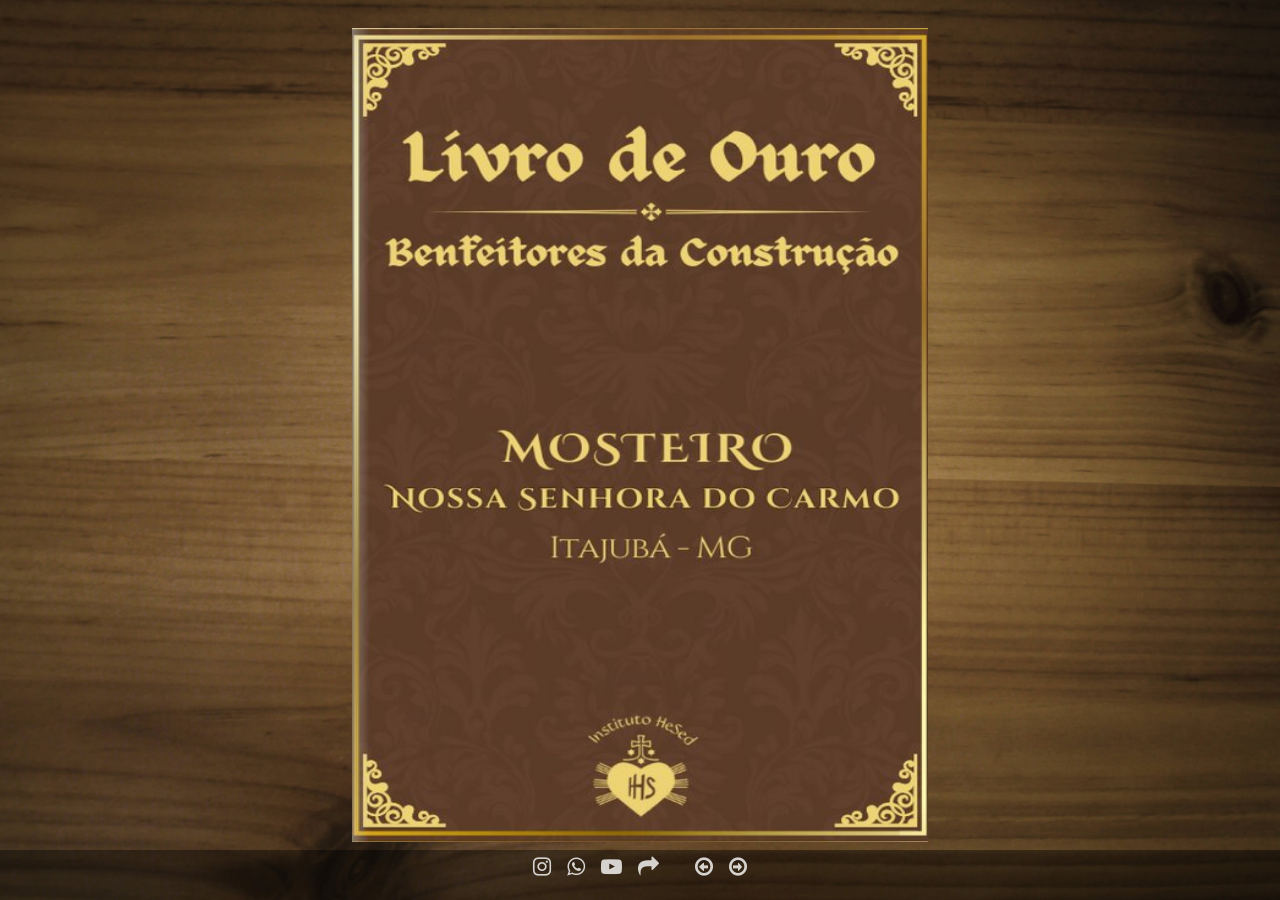
==== index.html @ 98cb9596 "Initial Commit" ====
<!DOCTYPE html>

<html xmlns="http://www.w3.org/1999/xhtml">
<head>
    <title>Livro de Ouro Instituto hesed Mosteiro Nossa Senhora do Carmo</title>
    <link href="hesed.ico" rel="shortcut icon" type="image/x-icon" />
    <meta content="text/html; charset=utf-8" http-equiv="Content-Type" />

    <!-- viewport -->
    <meta content="width=device-width,initial-scale=1" name="viewport" />

    <!-- add css style -->
    <link type="text/css" href="Content/style.css" rel="stylesheet" />
    <link type="text/css" href="Content/font-awesome.min.css" rel="stylesheet" />

    <!-- add js code -->
    <script src="Scripts/jquery.js"></script>
    <script src="Scripts/jquery_no_conflict.js"></script>
    <script src="Scripts/turn.js"></script>
    <script src="Scripts/wait.js"></script>
    <script src="Scripts/jquery.mousewheel.js"></script>
    <script src="Scripts/jquery.fullscreen.js"></script>
    <script src="Scripts/jquery.address-1.6.min.js"></script>
    <script src="App_Data/People.js"></script>
    <script>
    // === Geração Dinâmica das Páginas (Síncrona) ===
    (function() {
        var people = [];
        if (typeof peopleData !== 'undefined') {
            people = peopleData;
        } else {
            console.warn("Variável peopleData não encontrada. O livro carregará apenas as páginas fixas.");
        }

        people.sort(function(a, b) { return a.Number - b.Number; });
        var itensPorPagina = 15;
        var newListPeople = [];
        for (var pi = 0; pi < people.length; pi++) {
            var p = people[pi];
            var names = p.Name.split('\n');
            for (var ni = 0; ni < names.length; ni++) {
                newListPeople.push({ Id: p.Id, Number: p.Number, Name: names[ni].replace(/\r/g, '') });
            }
        }
        
        window.qtdFaltante = 800 - people.length;
        var numeroDePaginas = Math.ceil(newListPeople.length / itensPorPagina);
        
        window.generatedDeeplinks = '';
        window.generatedPages = '';
        
        for (var i = 0; i < numeroDePaginas; i++) {
            var pageItems = newListPeople.slice(i * itensPorPagina, (i + 1) * itensPorPagina);
            var lines = [];
            for (var k = 0; k < pageItems.length; k++) {
                var x = pageItems[k];
                var itemText = x.Name;
                
                var first = null;
                for (var j = 0; j < newListPeople.length; j++) {
                    if (newListPeople[j].Number === x.Number) {
                        first = newListPeople[j];
                        break;
                    }
                }
                
                var hasSiblings = false;
                for (var j = 0; j < newListPeople.length; j++) {
                    if (newListPeople[j].Number === x.Number && newListPeople[j] !== x) {
                        hasSiblings = true;
                        break;
                    }
                }
                
                if (hasSiblings && first.Name !== x.Name) {
                    var spaces = '';
                    var numLen = x.Number.toString().length + 5;
                    for (var s = 0; s < numLen; s++) {
                        spaces += '&nbsp;';
                    }
                    lines.push(spaces + itemText);
                } else {
                    lines.push(x.Number + ' - ' + itemText);
                }
            }
            
            var pageNum = i + 8;
            var nomesHtml = lines.join('<br>').trim();
            
            window.generatedPages += 
                '<!-- begin page ' + pageNum + ' -->' +
                '<div data-background-image="img/nomes.jpg">' +
                    '<div class="nomes">' + nomesHtml + '<\/div>' +
                    '<div class="fb5-cont-page-book">' +
                        '<div class="fb5-gradient-page"><\/div>' +
                        '<canvas id="canv' + pageNum + '"><\/canvas>' +
                        '<div class="fb5-page-book"><\/div>' +
                    '<\/div>' +
                '<\/div>' +
                '<!-- end page ' + pageNum + ' -->\n';
            
            window.generatedDeeplinks += '<li data-address="page' + pageNum + '" data-page="' + pageNum + '"><\/li>\n';
        }
    })();
    </script>
    <script src="Scripts/onload.js"></script>


    <style>
        html, body {
            position: relative;
            margin: 0;
            padding: 0;
            overflow: auto !important;
        }

        @font-face {
            font-family: 'Angista Script';
            src: url('fonts/Angista Script.otf') format('opentype'), url('fonts/Angista Script.ttf') format('truetype');
        }

        .nomes {
            position: absolute;
            top: 13%;
            left: 8%;
            text-align: left;
            width: 100%;
            color: #6c6240;
            font-weight: bolder;
            font-family: "Times New Roman";
            font-size: 1.2em !important;
        }

        @media only screen and (max-width: 1067px) {
            #fb5 .fb5-menu li a {
                font-size: 2.5em;
            }
        }
    </style>

</head>
<body>

    <!-- begin flipbook  -->
    <div id="fb5-ajax" data-cat="livro_de_ouro_hesed_itajuba" data-template="true">

        <!-- BACKGROUND FLIPBOOK -->
        <div class="fb5-bcg-book"></div>

        <!-- BEGIN PRELOADER -->
        <div class="fb5-preloader"></div>
        <!-- END PRELOADER -->

        <!-- BEGIN STRUCTURE HTML FLIPBOOK -->
        <div class="fb5" id="fb5">

            <!-- CONFIGURATION BOOK -->
            <section id="config">
                <ul>
                    <li key="page_width">918</li>
                    <!-- width for page -->
                    <li key="page_height">1298</li>
                    <!-- height for page -->
                    <li key="gotopage_width">25</li>
                    <!-- width for field input goto page -->
                    <li key="zoom_double_click">1</li>
                    <!-- value zoom after double click -->
                    <li key="zoom_step">0.06</li>
                    <!-- zoom step ( if click icon zoomIn or zoomOut -->
                    <li key="toolbar_visible">true</li>
                    <!-- enabled/disabled toolbar -->
                    <li key="tooltip_visible">false</li>
                    <!-- enabled/disabled tooltip for icon -->
                    <li key="deeplinking_enabled">true</li>
                    <!-- enabled/disabled deeplinking -->
                    <li key="lazy_loading_pages">false</li>
                    <!-- enabled/disabled lazy loading for pages in flipbook -->
                    <li key="lazy_loading_thumbs">false</li>
                    <!-- enabled/disabled lazdy loading for thumbs -->
                    <li key="double_click_enabled">true</li>
                    <!-- enabled/disabled double click mouse for flipbook -->
                    <li key="rtl">false</li>
                    <!-- enabled/disabled 'right to left' for eastern countries -->
                    <li key="pdf_url"></li>
                    <!-- pathway to a pdf file ( the file will be read live ) -->
                    <li key="pdf_scale">1</li>
                    <!-- to live a pdf file (if you want to have a strong zoom - increase the value) -->
                    <li key="page_mode">single</li>
                    <!-- value to 'single', 'double', or 'auto' -->
                    <li key="sound_sheet">img/turning_page.mp3</li>
                    <!-- sound for sheet -->
                </ul>
            </section>

            <!-- BEGIN CONTAINER BOOK -->
            <div id="fb5-container-book">
                <!-- BEGIN deep linking -->
                <section id="fb5-deeplinking">
                    <ul id="fb5-deeplinking-ul">
                        <li data-address="page1" data-page="1"></li>
                        <li data-address="page2" data-page="2"></li>
                        <li data-address="page3" data-page="3"></li>
                        <li data-address="page4" data-page="4"></li>
                        <li data-address="page5" data-page="5"></li>
                        <li data-address="page6" data-page="6"></li>
                        <li data-address="page7" data-page="7"></li>
                        <script>
                            var me = document.scripts[document.scripts.length - 1];
                            me.insertAdjacentHTML('beforebegin', window.generatedDeeplinks);
                            me.parentNode.removeChild(me);
                        </script>
                    </ul>
                </section>
                <!-- END deep linking -->

                <!-- BEGIN ABOUT -->
                <section id="fb5-about">
                </section>
                <!-- END ABOUT -->


                <!-- BEGIN LINKS -->
                <section id="links">
                </section>
                <!-- END LINKS -->

                <!-- BEGIN PAGES -->
                <div id="fb5-book">

                    <!-- begin page 1 -->
                    <div data-background-image="img/1.jpg">
                        <!-- container page book -->
                        <div class="fb5-cont-page-book">
                            <!-- gradient for page -->
                            <div class="fb5-gradient-page"></div>
                            <!-- PDF.js -->
                            <canvas id="canv1"></canvas>
                            <!-- description for page -->
                            <div class="fb5-page-book">
                            </div>
                        </div>
                        <!-- end container page book -->
                    </div>
                    <!-- end page 1 -->

                    <!-- begin page 2 -->
                    <div data-background-image="img/2.jpg">
                        <!-- container page book -->
                        <div class="fb5-cont-page-book">
                            <!-- gradient for page -->
                            <div class="fb5-gradient-page"></div>
                            <!-- PDF.js -->
                            <canvas id="canv2"></canvas>
                            <!-- description for page -->
                            <div class="fb5-page-book">
                            </div>
                        </div>
                        <!-- end container page book -->
                    </div>
                    <!-- end page 2 -->

                    <!-- begin page 3 -->
                    <div data-background-image="img/3.jpg">
                        <!-- container page book -->
                        <div class="fb5-cont-page-book">
                            <!-- gradient for page -->
                            <div class="fb5-gradient-page"></div>
                            <!-- PDF.js -->
                            <canvas id="canv3"></canvas>
                            <!-- description for page -->
                            <div class="fb5-page-book">
                            </div>
                        </div>
                        <!-- end container page book -->
                    </div>
                    <!-- end page 3 -->

                    <!-- begin page 4 -->
                    <div data-background-image="img/4.jpg">
                        <!-- container page book -->
                        <div class="fb5-cont-page-book">
                            <!-- gradient for page -->
                            <div class="fb5-gradient-page"></div>
                            <!-- PDF.js -->
                            <canvas id="canv4"></canvas>
                            <!-- description for page -->
                            <div class="fb5-page-book">
                            </div>
                        </div>
                        <!-- end container page book -->
                    </div>
                    <!-- end page 4 -->

                    <!-- begin page 5 -->
                    <div data-background-image="img/5.jpg">
                        <div id="qtdFaltanteDiv" class="nomes" style="font-family: 'Angista Script' !important; top: 60% !important; left: 15% !important; color: #504930">
                            Faltam
                            <span id="qtdFaltante"></span>
                            nomes para atingirmos a meta
                        </div>
                        <!-- container page book -->
                        <div class="fb5-cont-page-book">
                            <!-- gradient for page -->
                            <div class="fb5-gradient-page"></div>
                            <!-- PDF.js -->
                            <canvas id="canv5"></canvas>
                            <!-- description for page -->
                            <div class="fb5-page-book">
                            </div>
                        </div>
                        <!-- end container page book -->
                    </div>
                    <!-- end page 5 -->

                    <!-- begin page 6 -->
                    <div data-background-image="img/6.jpg">

                        <!-- container page book -->
                        <div class="fb5-cont-page-book">
                            <!-- gradient for page -->
                            <div class="fb5-gradient-page"></div>
                            <!-- PDF.js -->
                            <canvas id="canv6"></canvas>
                            <!-- description for page -->
                            <div class="fb5-page-book">
                            </div>
                        </div>
                        <!-- end container page book -->
                    </div>
                    <!-- end page 6 -->

                    <!-- begin page 7 -->
                    <div data-background-image="img/7.jpg">
                        <!-- container page book -->
                        <div class="fb5-cont-page-book">
                            <!-- gradient for page -->
                            <div class="fb5-gradient-page"></div>
                            <!-- PDF.js -->
                            <canvas id="canv7"></canvas>
                            <!-- description for page -->
                            <div class="fb5-page-book">
                            </div>
                        </div>
                        <!-- end container page book -->
                    </div>
                    <!-- end page 7 -->
                    <script>
                        var me = document.scripts[document.scripts.length - 1];
                        me.insertAdjacentHTML('beforebegin', window.generatedPages);
                        me.parentNode.removeChild(me);
                    </script>
                </div>
                <!-- END PAGES -->
            </div>
            <!-- END CONTAINER BOOK -->

            <!-- BEGIN FOOTER -->
            <div id="fb5-footer">

                <div class="fb5-bcg-tools"></div>


                <div class="fb5-menu" id="fb5-center">
                    <ul>
                        <!-- icon_instagram -->
                        <li>
                            <a title="Visite nossa página do Instagram" href="https://instagram.com/_institutoheseditajuba" target="_blank"><i class="fa fa-instagram"></i></a>
                        </li>

                        <!-- icon_whatsapp -->
                        <li>
                            <a title="Entre em contato pelo Whatsapp" onclick="contatoWhatsApp()"><i class="fa fa-whatsapp"></i></a>
                        </li>

                        <!-- icon_youtube -->
                        <li>
                            <a title="Conheça nosso canal no Youtube" href="https://www.youtube.com/@institutohesed" target="_blank"><i class="fa fa-youtube-play"></i></a>
                        </li>

                        <!-- icon_share -->
                        <li>
                            <a title="Compartilhe esta página do livro" onclick="compartilhar()"><i class="fa fa-share"></i></a>
                        </li>


                        <li>&nbsp;</li>

                        <li>
                            <a title="Página Anterior" class="fb5-arrow-left"><i class="fa fa-arrow-circle-o-left"></i></a>
                        </li>
                        <li>
                            <a title="Próxima Página" class="fb5-arrow-right"><i class="fa fa-arrow-circle-o-right"></i></a>
                        </li>
                    </ul>
                </div>
            </div>
            <!-- END FOOTER -->

            <!-- BEGIN ALL PAGES -->
            <div id="fb5-all-pages" class="fb5-overlay">

                <section class="fb5-container-pages">

                    <div id="fb5-menu-holder">

                        <ul id="fb5-slider">

                            <!-- thumb 1 -->
                            <li class="1">
                                <img alt="" data-src="img/1_.jpg" />
                            </li>
                            <!-- thumb 2 -->
                            <li class="2">
                                <img alt="" data-src="img/2_.jpg" />
                            </li>
                            <!-- thumb 3 -->
                            <li class="3">
                                <img alt="" data-src="img/3_.jpg" />
                            </li>
                            <!-- thumb 4 -->
                            <li class="4">
                                <img alt="" data-src="img/4_.jpg" />
                            </li>
                            <!-- thumb 5 -->
                            <li class="5">
                                <img alt="" data-src="img/5_.jpg" />
                            </li>
                            <!-- thumb 6 -->
                            <li class="6">
                                <img alt="" data-src="img/6_.jpg" />
                            </li>
                            <!-- thumb 7 -->
                            <li class="7">
                                <img alt="" data-src="img/7_.jpg" />
                            </li>

                        </ul>

                    </div>

                </section>

            </div>
            <!-- END ALL PAGES -->

            <!-- BEGIN SOUND FOR SHEET  -->
            <audio preload="auto" id="sound_sheet"></audio>
            <!-- END SOUND FOR SHEET -->

            <!-- BEGIN CLOSE LIGHTBOX  -->
            <div id="fb5-close-lightbox">
                <i class="fa fa-times pull-right"></i>
            </div>
            <!-- END CLOSE LIGHTBOX -->


        </div>
        <!-- END STRUCTURE HTML FLIPBOOK -->


    </div>
    <!-- end flipbook -->

    <script>
        function compartilhar() {
            var link = window.location.href;
            var titulo = 'Livro de Ouro - Hesed Itajubá';
            var texto = 'O Instituto Hesed, Mosteiro Nossa Senhora do Carmo Itajubá-MG está iniciando uma nova Campanha do Rebouco, parte Hidráulica e Esgoto. Para o bom êxito desta Campanha é necessário a ajuda de Oitocentas pessoas que ajude com o valor de 300 reais. Assinando o Livro de Ouro, você estará contribuindo para a realização dessa importante etapa da construção. Faça parte dessa história e compartilhe essa campanha em suas redes sociais e junte seus amigos e familiares para alcançarmos a nossa meta, contamos com sua ajuda!!! Deus lhe pague e conte com nossas orações 🙏🏼';

            if (navigator.share !== undefined) {
                navigator.share({
                    title: titulo,
                    text: texto,
                    url: link,
                })
                    .then(function () { console.log('Successful share'); })
                    .catch(function (error) { console.log('Error sharing', error); });
            } else {
                var whatsappUrl = 'https://api.whatsapp.com/send?text=' + encodeURIComponent(texto + ' ' + link);
                window.open(whatsappUrl, '_blank');
            }
        }

        function compartilharFacebook() {
            var url = window.location.href;
            window.open("https://www.facebook.com/sharer/sharer.php?u=" + encodeURIComponent(url), "_blank");
        }

        function compartilharTelegram() {
            var url = window.location.href;
            window.open("https://telegram.me/share/url?url=" + encodeURIComponent(url), "_blank");
        }

        function contatoWhatsApp() {
            window.open("https://api.whatsapp.com/send/?phone=553584524784&text=Quero%20fazer%20parte%20dessa%20hist%C3%B3ria&type=phone_number&app_absent=0", "_blank");
        }

        function compartilharWhatsApp() {
            window.open("https://api.whatsapp.com/send/?phone=553584524784&text=Ave%20Maria%20Quero%20fazer%20parte%20dessa%20hist%C3%B3ria&type=phone_number&app_absent=0", "_blank");
        }
    </script>
</body>
</html>
---- Content/style.css ----
@import url('reset.css');
@import url('static.css');
@import url('elements.css');
@import url('preloader.css');


#fb5-ajax{
  	margin-bottom:30px;
	position:relative;
}


#fb5-ajax a {
	-webkit-transition: none;
	-moz-transition:    none;
	-ms-transition:     none;
	-o-transition:      none;
	transition:         none;	
}

#fb5-ajax.fb5-fullbrowser{
	position:fixed;
	left:0px;
	top:220px;
	right:0px;
	bottom:0px;
   	margin-bottom:0;  	
}

#fb5-ajax.fullScreen,#fb5-ajax[data-template="true"] {
    margin-bottom:0;   
  
    position:fixed;
	left:0;
	top:0;
	right:0;
	bottom:0;	
}


#fb5-ajax .fb5-bcg-book{
	opacity:1;
	position:absolute;
	top:0;
	left:0;
    background: none no-repeat center center;
	background-size:cover;
	-moz-background-size:cover;
	-webkit-background-size:cover;
    width:100%;
	height:100%;
}


#fb5{
   font-family:Arial,sans-serif;	
   font-size:14px;	
   -webkit-text-size-adjust:none;
   position:absolute;
   overflow:hidden;
   top:0;
   left:0;
   display:block;
   width:100%;
   height:100%;
   opacity:0;
   
}

/* begin lightbox /*/
#fb5-ajax.fb5-lightbox {  
    position:fixed !important; 	
  	left:0px !important;
	top:0px !important;
	right:0px !important;
	bottom:0px !important;
	z-index:99999 !important;
}

#fb5-ajax #fb5-close-lightbox{
	display:none;
}


#fb5-ajax.fb5-lightbox #fb5-close-lightbox{
	display:block;
	position:absolute;
	top:55px;
	right:1%;
	font-size:40px;
	color:white;
	cursor:pointer;
	opacity:1;
}

#fb5-ajax.fb5-lightbox #fb5-close-lightbox i{
   line-height:.65 !important;
  
}

/* end lightbox /*/



/* =  Gradient ( for right page )
--------------------------*/

.fb5-gradient-page{

width:100%;
height:100%;
position:absolute;	
top:0;
left:0;

	
}

/* =  Gradient ( for left page )
--------------------------*/

#fb5 .turn-page.odd .fb5-cont-page-book > .fb5-gradient-page {
	

/* Permalink - use to edit and share this gradient: http://colorzilla.com/gradient-editor/#ffffff+97,cccccc+100&0+97,0.22+100 */
background: -moz-linear-gradient(left, rgba(255,255,255,0) 97%, rgba(204,204,204,0.22) 100%); /* FF3.6-15 */
background: -webkit-linear-gradient(left, rgba(255,255,255,0) 97%,rgba(204,204,204,0.22) 100%); /* Chrome10-25,Safari5.1-6 */
background: linear-gradient(to right, rgba(255,255,255,0) 97%,rgba(204,204,204,0.22) 100%); /* W3C, IE10+, FF16+, Chrome26+, Opera12+, Safari7+ */
filter: progid:DXImageTransform.Microsoft.gradient( startColorstr='#00ffffff', endColorstr='#38cccccc',GradientType=1 ); /* IE6-9 */
}




#fb5 .turn-page.even .fb5-cont-page-book > .fb5-gradient-page {
/* Permalink - use to edit and share this gradient: http://colorzilla.com/gradient-editor/#cccccc+0,ffffff+10&0.41+0,0+9 */
background: -moz-linear-gradient(left, rgba(204,204,204,0.41) 0%, rgba(250,250,250,0) 3%, rgba(255,255,255,0) 10%); /* FF3.6-15 */
background: -webkit-linear-gradient(left, rgba(204,204,204,0.41) 0%,rgba(250,250,250,0) 3%,rgba(255,255,255,0) 10%); /* Chrome10-25,Safari5.1-6 */
background: linear-gradient(to right, rgba(204,204,204,0.41) 0%,rgba(250,250,250,0) 3%,rgba(255,255,255,0) 10%); /* W3C, IE10+, FF16+, Chrome26+, Opera12+, Safari7+ */
filter: progid:DXImageTransform.Microsoft.gradient( startColorstr='#69cccccc', endColorstr='#00ffffff',GradientType=1 ); /* IE6-9 */
}



#fb5 #fb5-container-book {
	position: absolute;
	z-index: 5;
	display: none;
	width: 1100px; height: 715px;
}

.remove_scroll{
  overflow: hidden;	
}


#fb5 fieldset{
	
	
}


#fb5 #fb5-deeplinking{
  display:none;	
}



#test{
   margin:0 auto;
   width:100%;
}

#fb5 #page.mobile {
		width: 550px; height: 358px;
		margin: -210px 0 0 -275px;
	}
	
#fb5 #page .padding { /*padding: 0 34px;*/ }



#fb5 .cursor-grab {
	cursor: -webkit-grab;
	cursor: -moz-grab;
}


#fb5 .fb5-overlay {
	position: absolute; left: -10000px; top: 0; z-index: 20;
	
	/*background: url(../img/bg-overlay.png);/*/
	background:rgba(0,0,0,0);
	
	width: 100%; height: 100%;
	display:none;
}

#fb5 .fb5-overlay.active { left: 0; display:block; }


/* = Back button
-------------------------------------------------------------- */
   #fb5 #fb5-button-back{
	color:#FFFFFF;
	position:absolute;
	left:-5px;
	bottom:45px;
	background-color:#64C8D3;
	border-radius: 4px 4px 4px 4px;
	padding:5px;
	padding-left:15px;
	padding-right:10px;
	font-size:12px;
	font-weight:bold;
	margin-top:-45px;
  }
  #fb5 #fb5-button-back:hover{
	color:#64C8D3;  
	background-color:#FFFFFF
  }


/* = About
-------------------------------------------------------------- */

	#fb5 #fb5-about {
		position: absolute; z-index: 5;
		width: 45%; display: none;
		/*padding-top: 6%;/*/
	}

	#fb5 #fb5-about h1,
	#fb5 #fb5-about h2,
	#fb5 #fb5-about h3,
	#fb5 #fb5-about h4,
	#fb5 #fb5-about h5,
	#fb5 #fb5-about h6 {
		margin: 0 0 .5em 0;
		padding:0px;
		font-size: 1.375em;
		color: #64c8d3;
		-webkit-font-smoothing: antialiased;
		text-transform:none;
	}
	
	#fb5 #fb5-about h3{
		background: url(../img/arrow-right.png) no-repeat 0 50%;	
		padding: 0 0 0 25px;	
	}
	
	#fb5 #fb5-about ul,#fb5-about ol {
		list-style:disc;
		margin: 0;
		padding-left:10px;
		padding-top:0%;
		padding-bottom:2%;
	}
	
	#fb5 #fb5-about li {
		color: #cfeaee;
		margin-bottom:4px;
	}
		
	
	#fb5 #fb5-about p {
		/*font-size: 0.688em;/*/
		color: #cfeaee;
		margin-bottom:4%;
	}
	
	#fb5 #fb5-about a {
		color:#ffffff;	
		text-decoration:underline;
	}
	
	#fb5 #fb5-about a:hover {
		/*color:#ffffff;/*/	
		text-decoration:none;
	}



/* = Book
-------------------------------------------------------------- */

#fb5 #fb5-book {
	position: relative; z-index: 10;
	width: 100%; height:100%;
}

#fb5 #fb5-book .turn-page {
	background-color:#FFF;
	background-size: 100% 100%;
}

#fb5 .fb5-double {
	background-size: 200% 100% !important;
}

#fb5 .fb5-double.fb5-first {
	background-position: 0% 0%;
}

#fb5 .fb5-double.fb5-second {
	background-position: -100% 0%;
}







	/* = Nav Arrows
	---------------------------------------- */
	
	#fb5 .fb5-nav-arrow {
		position: absolute; top: 50%; z-index: 15;
		background: url(../img/arrow-navpage.png);
		width: 34px; height: 136px;
		margin-top: -68px;
	}
		
	#fb5 .fb5-nav-arrow.next			{ right: -34px; background-position: 0 0; }
	#fb5 .fb5-nav-arrow.next:hover	{ background-position: 0 -186px; }
	
	#fb5 .fb5-nav-arrow.prev			{ left: -34px; background-position: 0 -372px; display: none; }
	#fb5 .fb5-nav-arrow.prev:hover	{ background-position: 0 -558px; }
	
	#fb5 .fb5-nav-arrow.next{
		transform-origin:0 center;
		-ms-transform-origin:0 center;
		-webkit-transform-origin:0 center;		 
    }
	
	#fb5 .fb5-nav-arrow.prev{
		transform-origin:right center;
		-ms-transform-origin:right center;
		-webkit-transform-origin:right center;		 
    }
	
		/*#page.mobile .fb5-nav-arrow.next { right: -24px; }*/



	/* = Cover
	---------------------------------------- */

	#fb5 #fb5-logo-cover {
		position: absolute; right: 10px; bottom: 10px; z-index: 5;
	}	

	#fb5 #fb5-cover ul {
		position:absolute;
		top:50%;
		-webkit-transform: translate(0,-50%);
        -ms-transform: translate(0,-50%);
		-moz-transform: translate(0,-50%);
		-o-transform: translate(0,-50%);
        transform: translate(0,-50%);
		clear: both;
		width: 100%;
		list-style: none;
		padding: 20px 0;
		border-top: 1px solid #e2e2e2;
		border-bottom: 1px solid #e2e2e2;
	}
	
	#fb5 #fb5-cover ul:after { clear: both; content: ''; display: block; }
	
	#fb5 #fb5-cover li {
		float: left;
		width: 28.3%;
		margin: 0 2.5%;
		list-style:none;
	}
		
	#fb5 #fb5-cover li,
	#fb5 #fb5-cover img {
		-moz-user-select: -moz-none;
		-khtml-user-select: none;
		-webkit-user-select: none;
		user-select: none;
		box-shadow:none;
	}
		
	#fb5 #fb5-cover li:last-child {
		margin-right: 0;
	}

	#fb5 #fb5-cover li img {
		float: left;
		width: 100%;
	}
	
	#fb5 a img {		
	     -moz-transition-duration: .5s;	
		 -webkit-transition-duration: .5s;
		 -ms-transition-duration: .5s;	
		 background-color: rgba(255,255,255,.01);	
	}
			
	#fb5 a img:hover {
		opacity: 0.5;		
	}
			


	/* = End
	---------------------------------------- */

	#fb5 #end { text-align: center; }
	
	#fb5 #end p { padding-top: 60%; }



	/* = Meta data
	---------------------------------------- */

	#fb5 #fb5-book .fb5-meta {
		position: absolute; bottom: 1%;
	}

	#fb5 .fb5-meta .fb5-num {
			font-weight: bold;
			font-size: 12px;
			color: #666;
	}
		
	#fb5 .fb5-meta .fb5-description {
			font-size: 11px;
			color: #666;
	        font-family:Arial,sans-serif;
	}

	#fb5 .fb5-meta.fb5-left { 
			left:3%;
	}
	
	#fb5 .fb5-meta.fb5-left .fb5-num {
		    padding-right: 10px;
	}
		
	#fb5 .fb5-meta.fb5-right {
			right:3%;
			text-align: right;
	}
		
	#fb5 .fb5-meta.fb5-right .fb5-num {
				padding-left: 10px;
	}
			
			
			
			
	/*= Video in lightbox
	----------------------------*/

	#v5_lightbox {
		width:100%;
		height:100%;
		z-index:555789;
		position:fixed;	
		display:block;	
		top:0px;
	}

	#v5_lightbox .bcg{
		width:100%;
		height:100%;
		background-color:#000;
		opacity:.7;	
		position:absolute;	
		cursor:pointer;
	}
    
	
	/* --------------------------*/
	
	.fb5-cont-page-book{
		position:absolute;		
	}
	
	#fb5 .fb5-page-book {
		
		position:absolute;
	    -webkit-hyphens:none;
        -moz-hyphens:none;
        -ms-hyphens:none;
        hyphens:none;	
		overflow:hidden;
	}
	
	
	#fb5 .fb5-page-book .center {
		/*text-align:center;
		padding-top:65%;/*/
	}
	
	#fb5 .fb5-page-book img {
		border:none;
		padding:0;
	}
	
	#fb5 .fb5-page-book p {
		margin-bottom:20px;
		line-height:1.5;
	}
	
	#fb5 .fb5-page-book a {
		text-decoration:underline;
		color:#64C8D3;
		font-weight:bold;
	}
	
	#fb5 .fb5-page-book p a:hover {
		text-decoration:none;
	}
	
	#fb5 .fb5-page-book h1,
	#fb5 .fb5-page-book h2,
	#fb5 .fb5-page-book h3,
	#fb5 .fb5-page-book h4,
	#fb5 .fb5-page-book h5,
	#fb5 .fb5-page-book h6 {
	   font-family:Arial,sans-serif;
	   text-transform:none;
	   margin:0px;
	   
	}	
	
	#fb5 .fb5-page-book ul {
	    list-style: disc inside;
		margin-bottom:3% !important;
	}
	
	#fb5 .fb5-page-book ul li {
	   margin-bottom:2px;
	   list-style: disc inside;
	}
	
	#fb5 .fb5-page-book ol{		 
		margin-bottom:3% !important;	
	}
	
	#fb5 .fb5-page-book ol li {
	    list-style: decimal inside;
	}
	
	
	#fb5 .fb5-page-book ul li a, #fb5 .fb5-page-book ol li a {
	   color:#77797F;
	   font-weight:normal;	
	   text-decoration:none;
	}
	
	#fb5 .fb5-page-book ul li a:hover, #fb5 .fb5-page-book ol li a:hover {
	   text-decoration:underline;
	}
	
	#fb5 .fb5-page-book a:hover img {
      /* opacity:0.8;  /*/	  
	}
	
	
	/* =WordPress Core
-------------------------------------------------------------- */
#fb5 .fb5-page-book .alignnone,.#fb5-about .alignnone {
    margin: 5px 20px 20px 0;
}

#fb5 .fb5-page-book.aligncenter,.fb5-page-book div.aligncenter,#fb5-about.aligncenter,#fb5-about div.aligncenter {
    display: block;
    margin: 5px auto 5px auto;
}

#fb5 .fb5-page-book .alignright,#fb5-about .alignright {
    float:right;
    margin: 5px 0 20px 20px;
}

#fb5 .fb5-page-book .alignleft,#fb5-about .alignleft {
    float: left;
    margin: 5px 20px 20px 0;
}

#fb5 .fb5-page-book .aligncenter,#fb5-about .aligncenter {
    display: block;
    margin: 5px auto 5px auto;
}

#fb5 .fb5-page-book a img.alignright,#fb5-about a img.alignright {
    float: right;
    margin: 5px 0 20px 20px;
}

#fb5 #fb5 .fb5-page-book a img.alignnone,#fb5-about a img.alignnone {
    margin: 5px 20px 20px 0;
}

#fb5 .fb5-page-book a img.alignleft,#fb5-about a img.alignleft {
    float: left;
    margin: 5px 20px 20px 0;
}

#fb5 .fb5-page-book a img.aligncenter,#fb5-about a img.aligncenter {
    display: block;
    margin-left: auto;
    margin-right: auto
}

#fb5 .fb5-page-book .wp-caption,#fb5-about .wp-caption {
    background: #fff;
    border: 1px solid #f0f0f0;
    max-width: 96%; /* Image does not overflow the content area */
    padding: 5px 3px 10px;
    text-align: center;
}

#fb5 .fb5-page-book .wp-caption.alignnone,#fb5-about .wp-caption.alignnone {
    margin: 5px 20px 20px 0;
}

#fb5 .fb5-page-book .wp-caption.alignleft,#fb5-about .wp-caption.alignleft {
    margin: 5px 20px 20px 0;
}

#fb5 .fb5-page-book .wp-caption.alignright,#fb5-about .wp-caption.alignright {
    margin: 5px 0 20px 20px;
}

.fb5-page-book .wp-caption img,#fb5-about .wp-caption img {
    border: 0 none;
    height: auto;
    margin: 0;
    max-width: 98.5%;
    padding: 0;
    width: auto;
}

#fb5 .fb5-page-book .wp-caption p.wp-caption-text,#fb5-about .wp-caption p.wp-caption-text {
    font-size: 11px;
    line-height: 17px;
    margin: 0;
    padding: 0 4px 5px;
}



/* = important style FlipBook
-------------------------------------------------------------- */


	    /* tools bar*/
		#fb5-ajax .fb5-bcg-book{				
		   opacity:1;						
		   background-image:url(../img/bg.jpg);
		}
		
		#fb5-ajax.fb5-lightbox .fb5-bcg-book{				
		   opacity:.4;				
		   background-image:none;		
		   background-color:#000000;
		}
		
		/*  icon   */
		#fb5 .fb5-menu li a {
			color:#FFFFFF;
			opacity:.8;
        }
		
		/* icon - over  */
		#fb5 .fb5-menu li a:hover {
         	color:#FFFFFF;
			opacity:1;
        }
		
		
		#fb5-ajax.fb5-lightbox #fb5-close-lightbox{
			color:#FFFFFF;			
		}
				
		
		#fb5 #fb5-footer .fb5-bcg-tools { 
		  background-color: #000000;
		  opacity: 0.4;
		}
		
		#fb5 .fb5-tooltip{
			 background:#FFFFFF !important; 
			 color:#666666;
		}
		#fb5 .fb5-tooltip b { border-top: 10px solid #FFFFFF }
		
		
		#fb5 .fb5-menu li.fb5-goto #fb5-label-page-number {
    		color: #4BD1C8;
		}
		#fb5 .fb5-menu li.fb5-goto button {
   		    color: #5F6F7B;
			background: linear-gradient(to bottom, #2B3E4D 0px, #1F303D 100%) repeat scroll 0 0 rgba(0, 0, 0, 0);
   		}
		
		#fb5 .fb5-menu li.fb5-goto input[type="text"] {   			
			background:rgba(255,255,255,0.15);
			border-color:#FF0000; 
			border: 0px solid;
			color: #BABABA;
		}
		
		#fb5 .fb5-menu li.fb5-goto input[type="text"]:focus {
            background:rgba(255,255,255,.4);
			border-color:; 
			border: 0px solid;
			color: #000000;
        } 
		
		#fb5 .fb5-menu li.fb5-goto #fb5-page-number-two {
			color: #BABABA;			
		}
		
		
		/* book /*/		
		#fb5 #fb5-book .turn-page {
	       background-color:#FFFFFF;
        }
		#fb5 .fb5-meta .fb5-num {
		    color: #666666;
		}
		#fb5 .fb5-meta .fb5-description {
    		color: #666666;
		}
			
		
		/* list thumbs /*/
		#fb5 #fb5-all-pages .fb5-container-pages {
		    background: none repeat scroll 0 0 #000000;
						box-shadow: 0 0 40px rgba(102,102, 102, 0.8);
		}
		
		/* form /*/
		#fb5 #fb5-contact form {
   			 background: none repeat scroll 0 0 #161616;
			 			 box-shadow: 0 0 60px rgba(100,200,211, 0.7);
		}
		#fb5 #fb5-contact form h3 {
		    color: #FFFFFF !important;
		}
		#fb5 #fb5-contact button {
			    background: none repeat scroll 0 0 #64C8D3;
				color: #FFFFFF;
		}
		#fb5 #fb5-contact form input, #fb5-contact form textarea {
           color: #737373;
		}
		#fb5 #fb5-contact .fb5-close {
		  color: #000000;	
          background: none repeat scroll 0 0 #64C8D3;
		}
		
		#fb5 #fb5-contact .fb5-thanks p{
		  color:#444444 !important;			
		}
		#fb5 #fb5-contact .fb5-thanks h1{
		  color:#FFFFFF !important;			
		}
				
		
		/* preloader /*/
		#fb5 .fb5-preloader {
	    	background-image:url("../img/loader.gif");
	        background-color:#FFFFFF;			
        }			
		
		/* arrow gif /*/
		#fb5 .fb5-nav-arrow {
   			
		}			
		
		/* formatt page for flipbook  /*/
		#fb5 .fb5-page-book p {
		   color:#77797F;
		   font-family:Arial;
		   font-size:18px;
	    }
		#fb5 .fb5-page-book a {
		   color:#09557A;
		   font-weight:bold;
		 }
		#fb5 .fb5-page-book h1 {
	   	   color:#77797F !important;
		   font-family:Arial !important;
		   font-size:32px !important;
	    }
		#fb5 .fb5-page-book h2 {
	   	   color:#77797F !important;
		   font-family:Arial !important;
		   font-size:26px !important;
	    }
		#fb5 .fb5-page-book h3 {
	   	   color:#77797F !important;
		   font-family:Arial !important;
		   font-size:24px !important;
	    }
		#fb5 .fb5-page-book h4 {
	   	   color:#77797F !important;
		   font-family:Arial !important;
		   font-size:32px !important;
	    }
		#fb5 .fb5-page-book h5 {
	   	   color:#77797F !important;
		   font-family:Arial !important;
		   font-size:20px !important;
	    }
		#fb5 .fb5-page-book h6 {
	   	   color:#77797F !important;
		   font-family:Arial !important;
		   font-size:18px !important;
	    }
		#fb5 .fb5-page-book li {
           color:#77797F;	
		   font-family:Arial;
		   font-size:14px;		
		}
		#fb5 .fb5-page-book ul li a,#fb5 .fb5-page-book ol li a {
	        color:#77797F;
		}

        
		/*  about style  /*/
		#fb5 #fb5-about p,#fb5 #fb5-about li {
		   color: #FFFFFF;
		   font-family:Arial;
		   font-size:11px;
	    }  
		#fb5 #fb5-about a {
		  color:#FFFFFF	
		}
		#fb5 #fb5-about h1 {
		   color: #FFFFFF;
		   font-family:Arial;
		   font-size:26px;
	    }  
		#fb5 #fb5-about h2 {
		   color: #FFFFFF;
		   font-family:Arial;
		   font-size:24px;
	    }  
		#fb5 #fb5-about h3 {
		   color: #FFFFFF !important;
		   font-family:Arial !important;
		   font-size:22px !important;
	    }  
		#fb5 #fb5-about h4 {
		   color: #FFFFFF;
		   font-family:Arial;
	    }  
		#fb5 #fb5-about h5 {
		   color: #FFFFFF;
		   font-family:Arial;
		   font-size:18px;
	    }  
		#fb5 #fb5-about h6 {
		   color: #FFFFFF;
		   font-family:Arial;
		   font-size:16px;
	    }  
		/* back  button  /*/
		#fb5 #fb5-button-back {
			     		background:rgba(0,0,0,0.6);
   			color: #D1D1D1;
		}
		#fb5 #fb5-button-back:hover{
			color:#000000;  
	        background:rgba(209,209,209,0.6);
			
			
 		}
		
		/*  Other style   /*/
		#fb5 .fb5-overlay {
			background:rgba(0,0,0,0.6);
        }
		
		
		
		/* LINKS /*/
		
		/* section links /*/
		#fb5 #links{
			 display:none;
		}
		
		
	    /* container /*/
	    #fb5 .links{
		 display:none;  
		 transform-origin:0 0;
		 -ms-transform-origin:0 0;
		 -webkit-transform-origin:0 0;
        		 
	   }
	   
	   /* link /*/
	   #fb5 .link{
		 background-color:#FCA910; 
		 opacity:0.2;
		 position:absolute;		
		 cursor:pointer;  
	   }
	   
	   #fb5 .link:hover{	
		  opacity:0.4;  
	   }
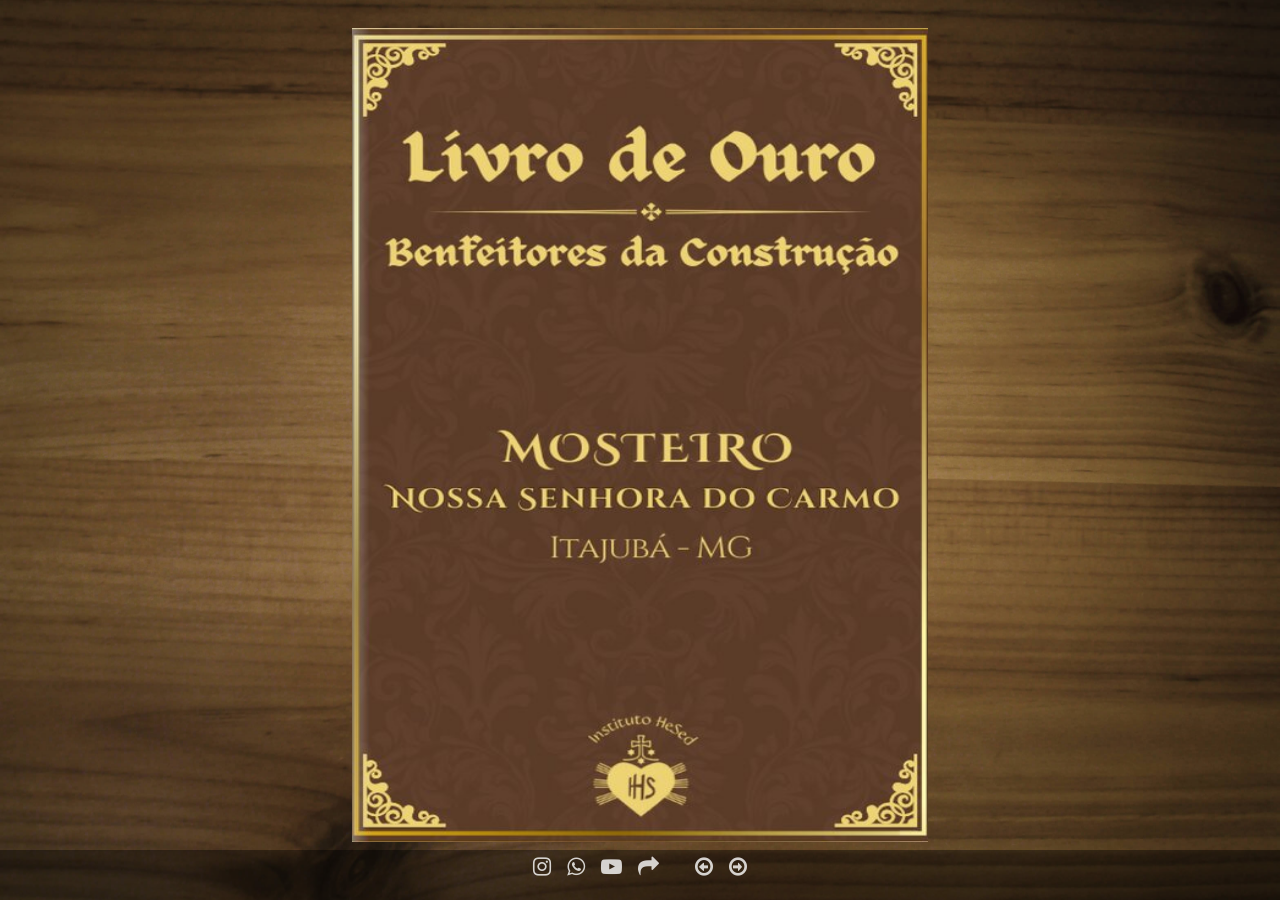
==== commit 0018055d: "Ajustes e remoção de testes" ====
--- a/index.html
+++ b/index.html
@@ -45,6 +45,10 @@
         
         window.qtdFaltante = 800 - people.length;
         var numeroDePaginas = Math.ceil(newListPeople.length / itensPorPagina);
+        
+        // Garante que o número total de páginas seja par (para ter a contracapa)
+        var totalPages = 7 + numeroDePaginas;
+        var needsExtraPage = (totalPages % 2 !== 0);
         
         window.generatedDeeplinks = '';
         window.generatedPages = '';
@@ -101,6 +105,23 @@
             
             window.generatedDeeplinks += '<li data-address="page' + pageNum + '" data-page="' + pageNum + '"><\/li>\n';
         }
+        
+        if (needsExtraPage) {
+            var extraPageNum = 7 + numeroDePaginas + 1;
+            window.generatedPages += 
+                '<!-- begin page ' + extraPageNum + ' -->' +
+                '<div data-background-image="img/nomes.jpg">' +
+                    '<div class="nomes"><\/div>' +
+                    '<div class="fb5-cont-page-book">' +
+                        '<div class="fb5-gradient-page"><\/div>' +
+                        '<canvas id="canv' + extraPageNum + '"><\/canvas>' +
+                        '<div class="fb5-page-book"><\/div>' +
+                    '<\/div>' +
+                '<\/div>' +
+                '<!-- end page ' + extraPageNum + ' -->\n';
+            
+            window.generatedDeeplinks += '<li data-address="page' + extraPageNum + '" data-page="' + extraPageNum + '"><\/li>\n';
+        }
     })();
     </script>
     <script src="Scripts/onload.js"></script>
